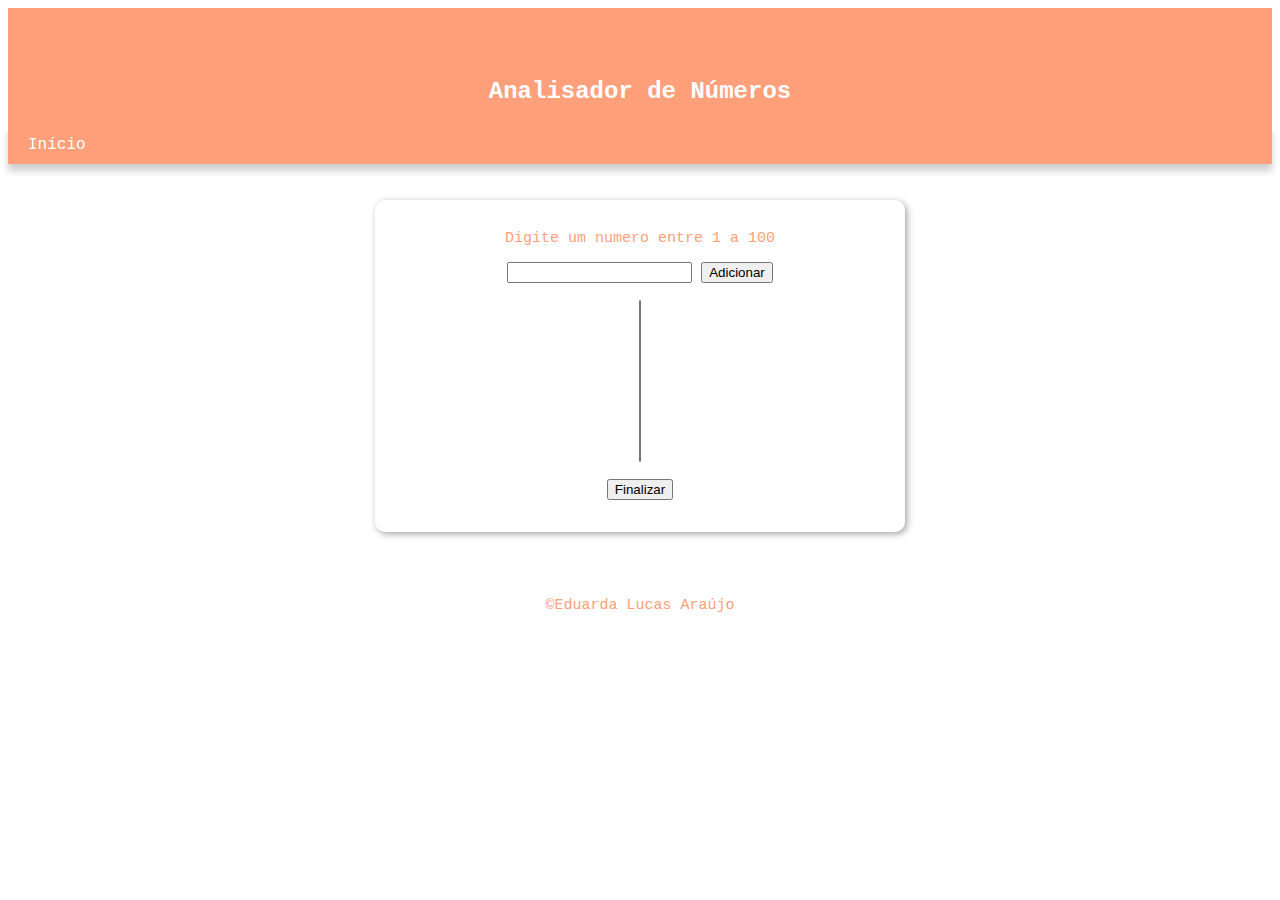
==== analise.html @ 9201e8b3 "Add files via upload" ====
<!DOCTYPE html>
<html lang="pt-br">
<head>
        <meta charset="utf-8">
        <title>Analisador de Números</title>
        <link rel="stylesheet" href="css/style.css">
        <link href="https://cdn.jsdelivr.net/npm/bootstrap@5.1.3/dist/css/bootstrap.min.css" rel="stylesheet" integrity="sha384-1BmE4kWBq78iYhFldvKuhfTAU6auU8tT94WrHftjDbrCEXSU1oBoqyl2QvZ6jIW3" crossorigin="anonymous">
</head>

<body>

    <header>

        <h2 class="c2" > Analisador de Números </h2>

        <nav>
                <a href="index.html">Início</a>
        </nav>

    </header>

    <br> <br>

    <section>

        <div>
            <p class="p2"> Digite um numero entre 1 a 100 </p>

            <input type="number" name="fnum" id="fnum">
            <input type="button" value="Adicionar" onclick="adicionar()">
            <br><br>
            <select name="flista" id="flista" size="10"></select>
            <br><br>
            <input type="button" value="Finalizar" onclick="finalizar()"> 
            <br><br>
        </div>

        <div id="res">

        </div>

    </section>

    <footer>

        <p>&copy;Eduarda Lucas Araújo</p>

    </footer>

    <script src="js/script.js"></script>
    
</body>
</html>
---- css/style.css ----
@charset "UTF-8";

      .p2 {
        color:lightsalmon;
        font-family: "Courier New", Courier, monospace;
        text-align: center;
        margin-left: 10px;
        margin-right: 10px;
      }

      header{
        background-color: lightsalmon;
        min-height: 100px;
        text-align: center;
        padding-top: 50px;
      }

      footer{
        text-align: center;
        padding-top: 50px;
        color: lightsalmon;
        font-family: "Courier New", Courier, monospace;
        font-size: 15px;

      }

      nav{
        background-color: lightsalmon;
        padding: 10px;
        box-shadow: rgba(0, 0, 0, 0.192) 0px 7px 7px;
        text-align: left;
      }

      nav > a{
        color: white;
        padding: 10px;
        text-decoration: none;
        font-family: "Courier New", Courier, monospace;
        text-align: center;
      }

      .c2 {
        color: white;
        font-family: "Courier New", Courier, monospace;
        text-align: center;
      }

      .l2{
        color: lightpink;
        font-family: "Courier New", Courier, monospace;
      }

      #i2{
        width: 300px;
        height: 300px;
        display: block;
        margin-left: auto;
        margin-right: auto
      }

      #imagem{
        width: 300px;
        height: 300px;
        display: block;
        margin-left: auto;
        margin-right: auto
      }

      #foto{
        width: 300px;
        height: 300px;
        display: block;
        margin-left: auto;
        margin-right: auto
      }

      section{
        background-color: white;
        border-radius: 10px;
        padding: 15px;
        width: 500px;
        margin: auto;
        text-align: center;
        box-shadow: rgba(0, 0, 0, 0.363) 2px 2px 7px;
        font-size: 15px;
        font-family:"Courier New", Courier, monospace ;
      }
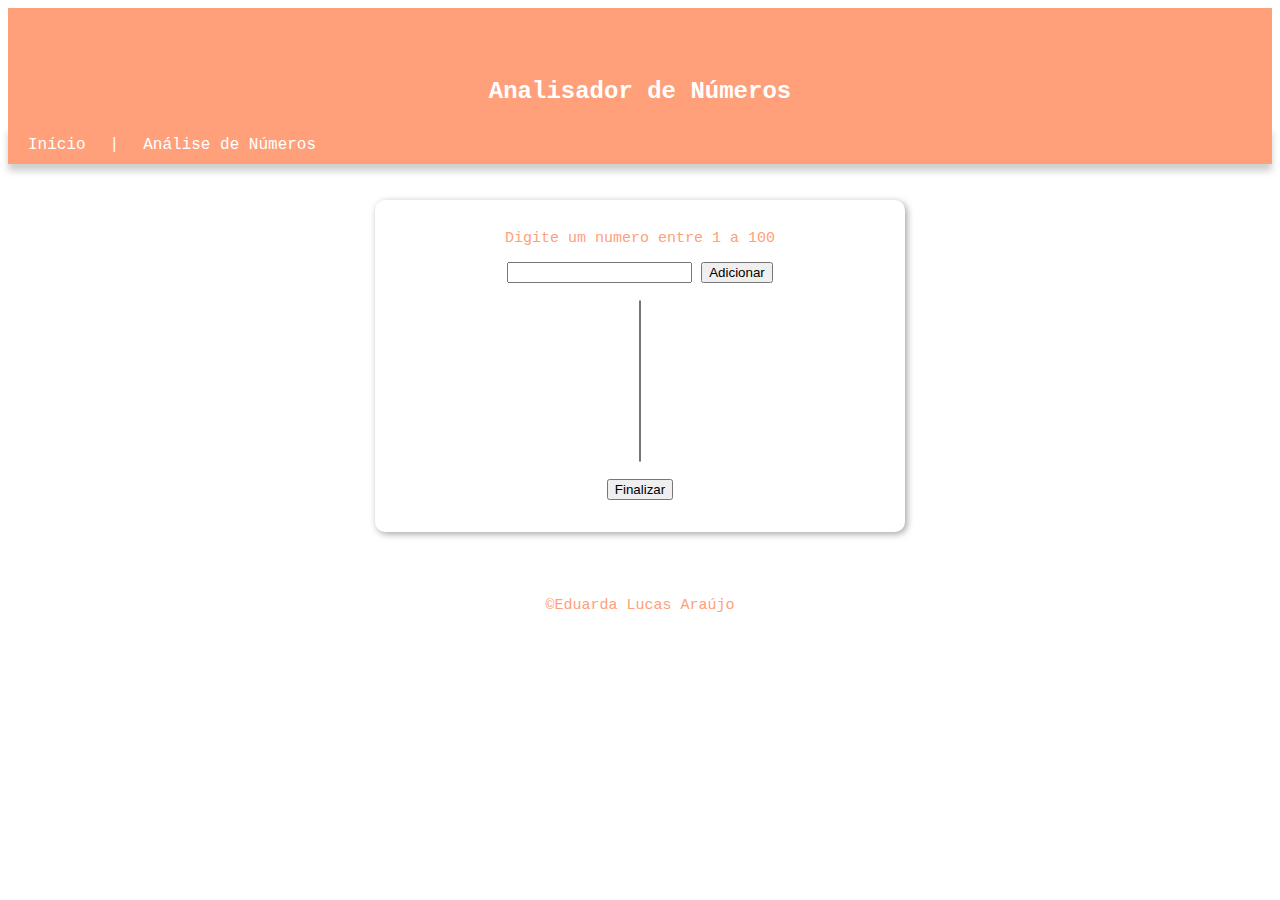
==== commit 203e51e4: "Update analise.html" ====
--- a/analise.html
+++ b/analise.html
@@ -15,6 +15,8 @@
 
         <nav>
                 <a href="index.html">Início</a>
+                <a href="">|</a>
+                <a href="analise.html">Análise de Números</a>
         </nav>
 
     </header>
